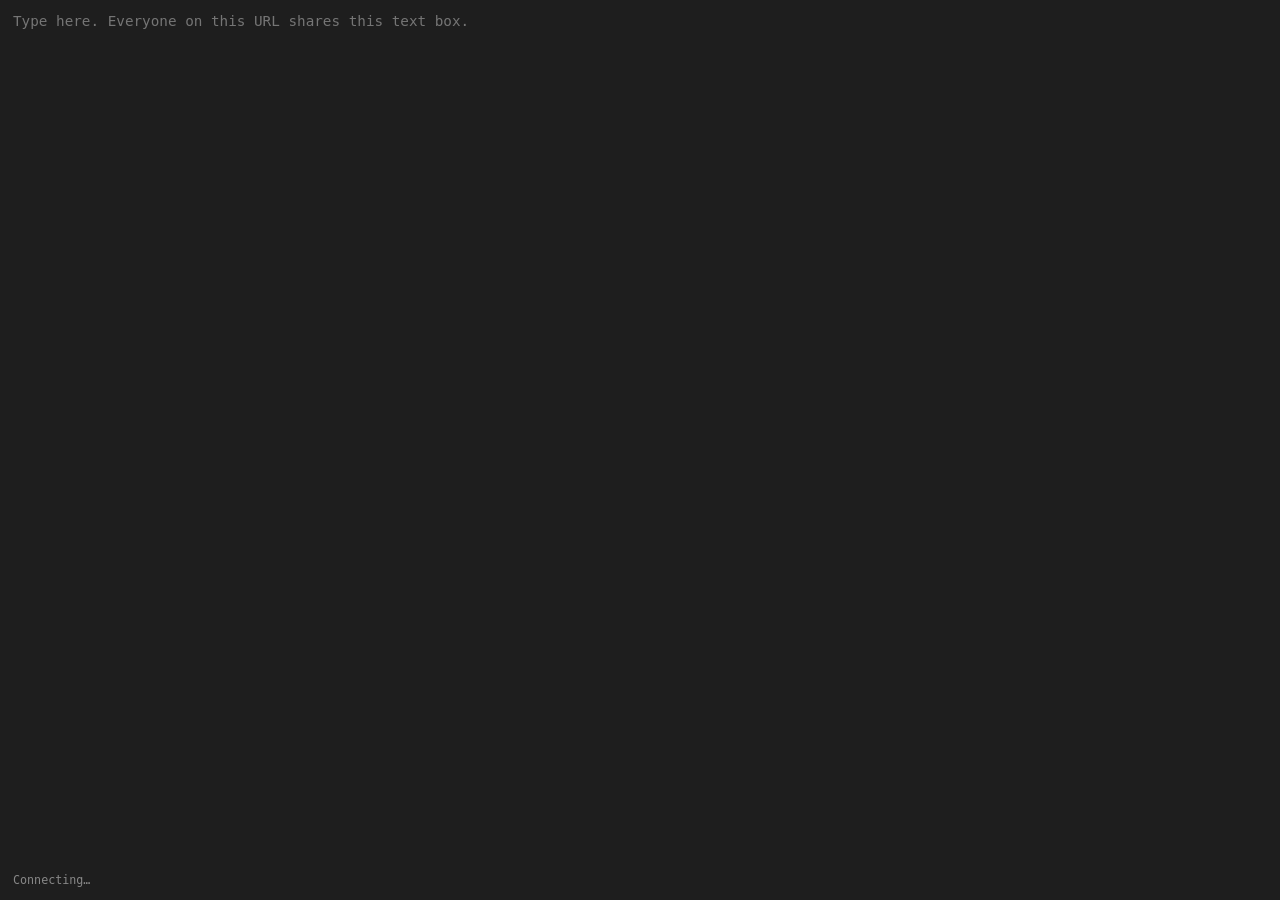
==== index.html @ 32033dcd "[C] Realtime shared textarea POC: Yjs + Trystero on GitHub Pages" ====
<!DOCTYPE html>
<html lang="en">
<head>
  <meta charset="utf-8">
  <meta name="viewport" content="width=device-width, initial-scale=1">
  <title>ColabText</title>
  <link rel="stylesheet" href="app.css">
</head>
<body>
  <textarea id="text" placeholder="Type here. Everyone on this URL shares this text box."></textarea>
  <div id="status">Connecting…</div>
  <script type="module" src="app.js"></script>
</body>
</html>
---- app.css ----
:root {
  --bg: #1e1e1e;
  --fg: #e0e0e0;
  --muted: #888;
  --pad: 1rem;
  --text-size: 1.1rem;
  --status-size: 0.9rem;
}
html, body { height: 100%; margin: 0; background: var(--bg); color: var(--fg); font-family: monospace; }
body { display: flex; flex-direction: column; }
textarea {
  flex: 1; padding: var(--pad); font: inherit; font-size: var(--text-size);
  background: inherit; color: inherit; border: none; outline: none; resize: none;
}
#status { padding: var(--pad); font-size: var(--status-size); color: var(--muted); }
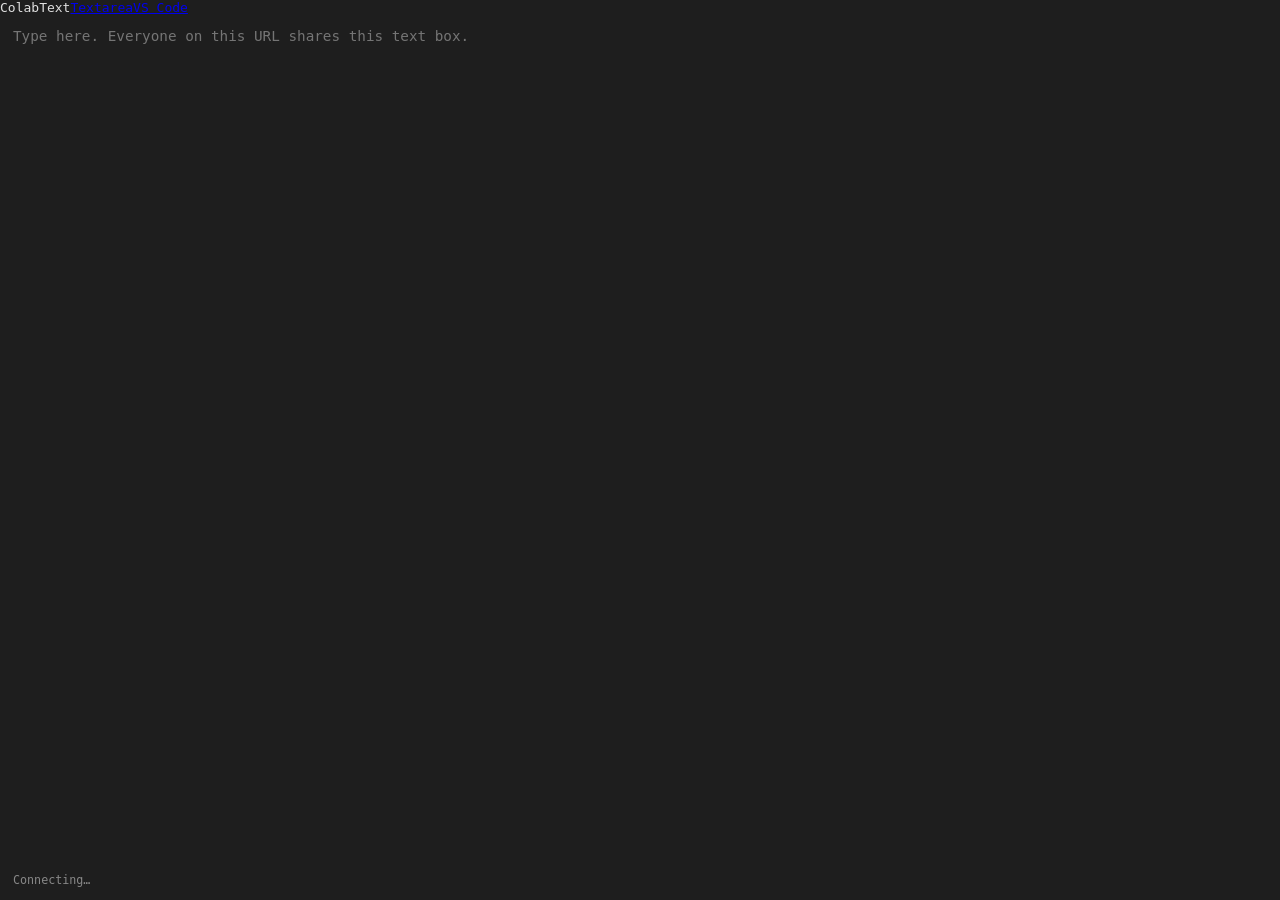
==== commit bc510619: "[C] Add VS Code subdemo: shared Python editor with peer cursors" ====
--- a/index.html
+++ b/index.html
@@ -7,6 +7,7 @@
   <link rel="stylesheet" href="app.css">
 </head>
 <body>
+  <nav><span class="brand">ColabText</span><a href="." class="active">Textarea</a><a href="subdemos/vscode/">VS Code</a></nav>
   <textarea id="text" placeholder="Type here. Everyone on this URL shares this text box."></textarea>
   <div id="status">Connecting…</div>
   <script type="module" src="app.js"></script>
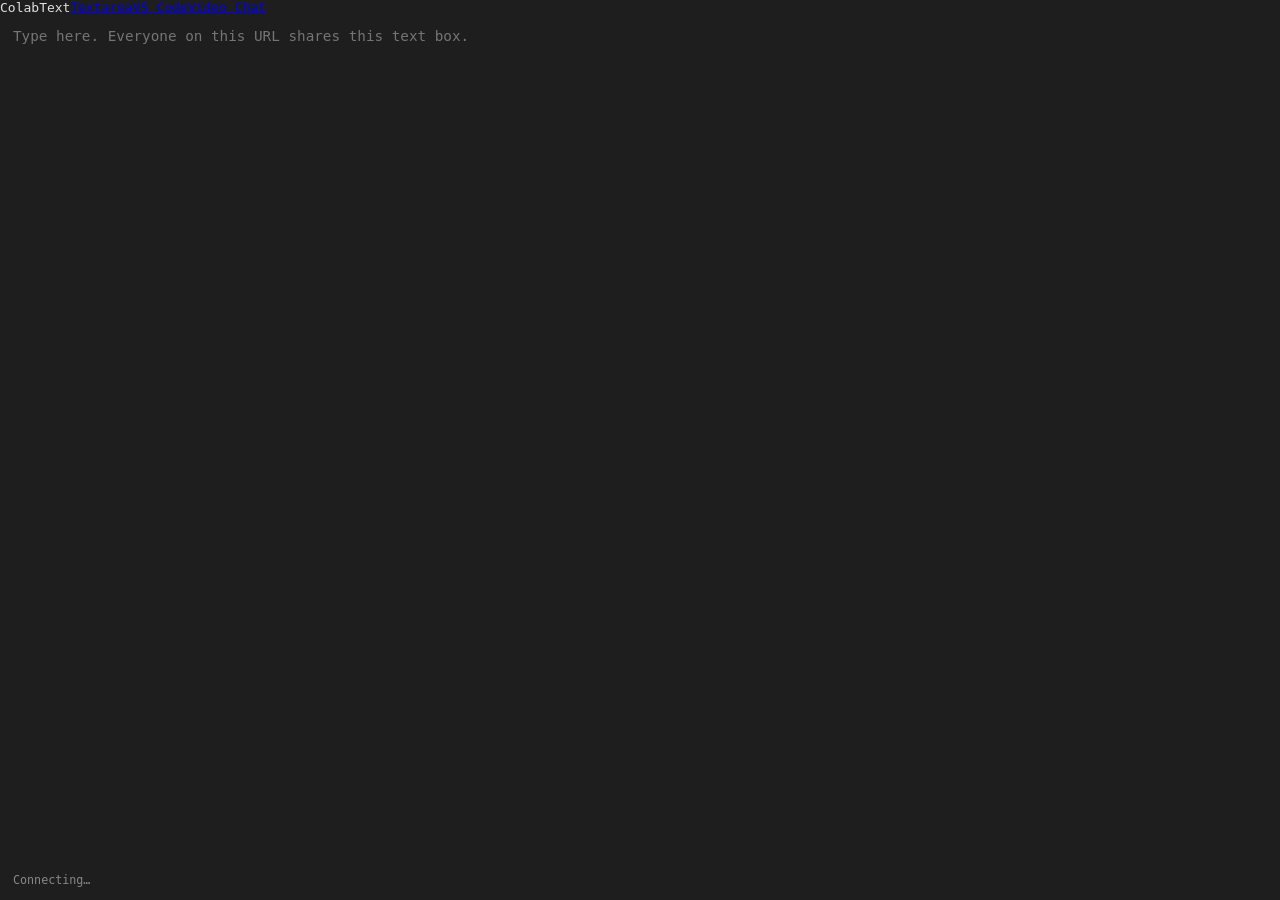
==== commit a0e9e257: "[C] Add video chat subdemo: party call grid via Trystero streams" ====
--- a/index.html
+++ b/index.html
@@ -7,7 +7,7 @@
   <link rel="stylesheet" href="app.css">
 </head>
 <body>
-  <nav><span class="brand">ColabText</span><a href="." class="active">Textarea</a><a href="subdemos/vscode/">VS Code</a></nav>
+  <nav><span class="brand">ColabText</span><a href="." class="active">Textarea</a><a href="subdemos/vscode/">VS Code</a><a href="subdemos/videochat/">Video Chat</a></nav>
   <textarea id="text" placeholder="Type here. Everyone on this URL shares this text box."></textarea>
   <div id="status">Connecting…</div>
   <script type="module" src="app.js"></script>
